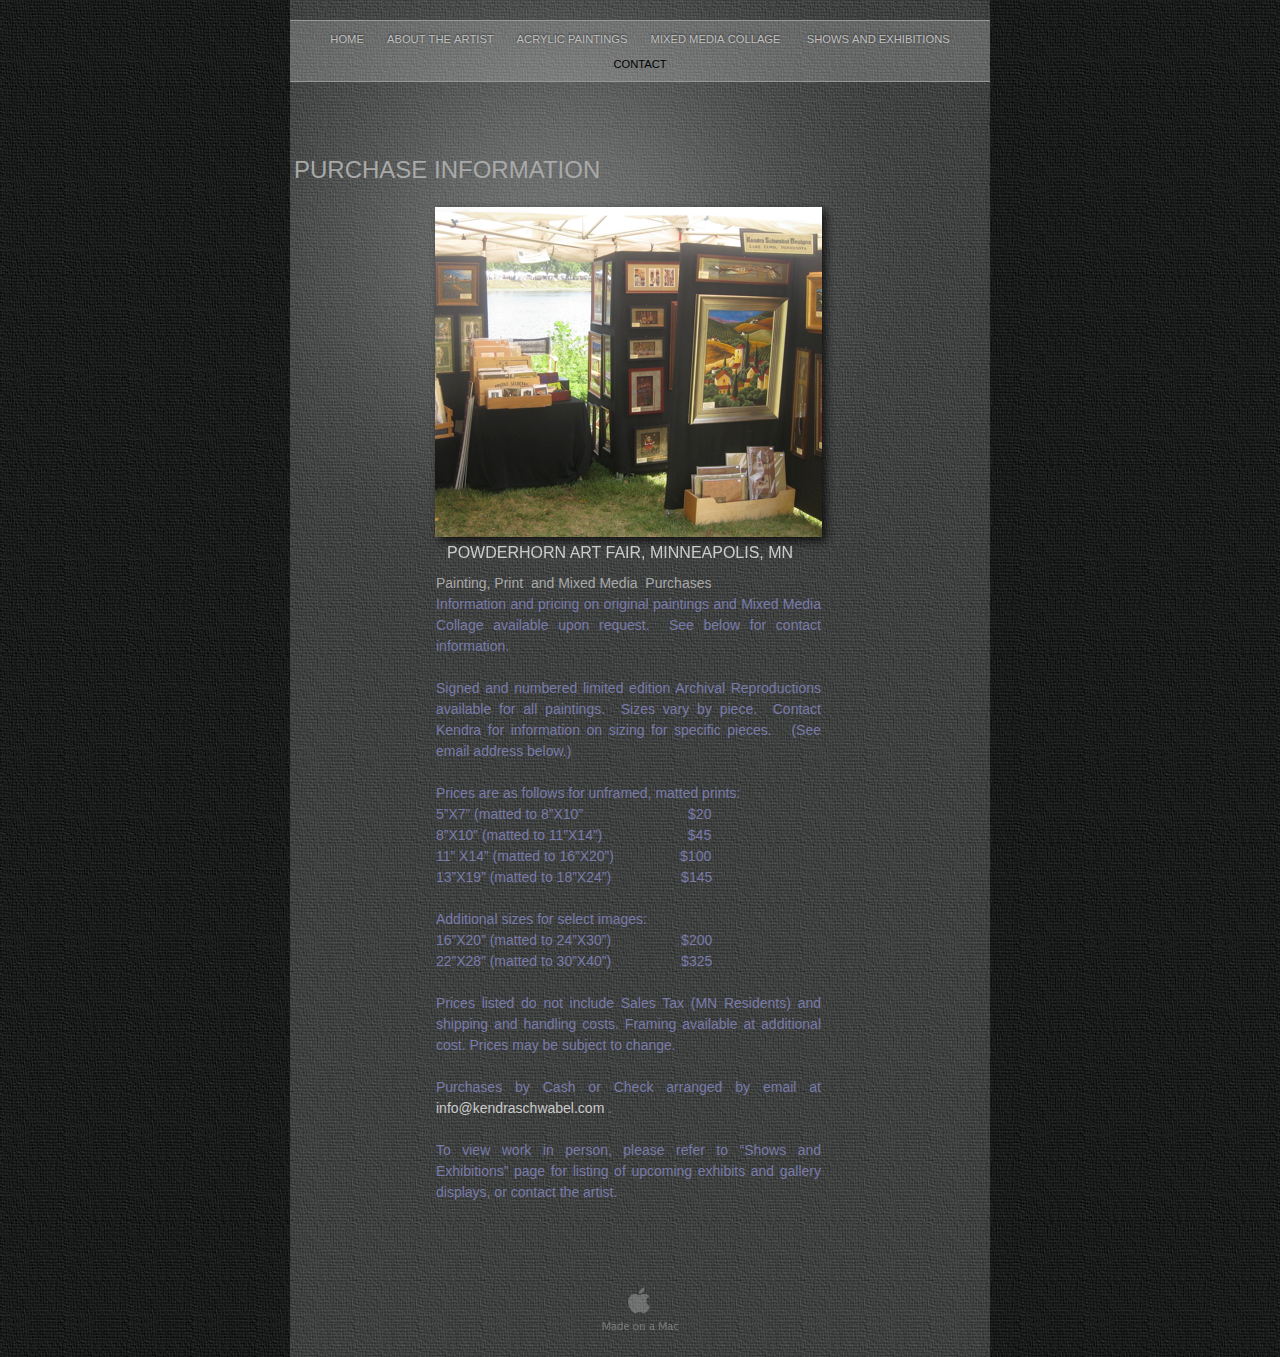
==== schwabel.com_kendra_/Contact.html @ 595070d6 "Initial commit." ====
<?xml version="1.0" encoding="UTF-8"?>
<!DOCTYPE html PUBLIC "-//W3C//DTD XHTML 1.0 Transitional//EN" "http://www.w3.org/TR/xhtml1/DTD/xhtml1-transitional.dtd">


<html xmlns="http://www.w3.org/1999/xhtml" xml:lang="en">
  <head><meta http-equiv="Content-Type" content="text/html; charset=UTF-8" />
    
    <meta name="Generator" content="iWeb 3.0.3" />
    <meta name="iWeb-Build" content="local-build-20130807" />
    <meta http-equiv="X-UA-Compatible" content="IE=EmulateIE7" />
    <meta name="viewport" content="width=700" />
    <title>Purchase information</title>
    <link rel="stylesheet" type="text/css" media="screen,print" href="Contact_files/Contact.css" />
    <!--[if lt IE 8]><link rel='stylesheet' type='text/css' media='screen,print' href='Contact_files/ContactIE.css'/><![endif]-->
    <!--[if gte IE 8]><link rel='stylesheet' type='text/css' media='screen,print' href='Media/IE8.css'/><![endif]-->
    <script type="text/javascript" src="Scripts/iWebSite.js"></script>
    <script type="text/javascript" src="Scripts/Widgets/SharedResources/WidgetCommon.js"></script>
    <script type="text/javascript" src="Scripts/Widgets/Navbar/navbar.js"></script>
    <script type="text/javascript" src="Scripts/iWebImage.js"></script>
    <script type="text/javascript" src="Contact_files/Contact.js"></script>
  </head>
  <body style="background: rgb(255, 255, 255) url(Contact_files/PhotoGray_browser_bg-2.jpg) repeat scroll top left; margin: 0pt; " onload="onPageLoad();" onunload="onPageUnload();">
    <div style="text-align: center; ">
      <div style="margin-bottom: 0px; margin-left: auto; margin-right: auto; margin-top: 0px; overflow: hidden; position: relative; word-wrap: break-word;  text-align: left; width: 700px; " id="body_content">
        <div style="background: transparent url(Contact_files/PhotoGray_bg_c-1.jpg) repeat scroll top left; width: 700px; ">
          <div style="margin-left: 0px; position: relative; width: 700px; z-index: 0; " id="nav_layer">
            <div style="height: 0px; line-height: 0px; " class="bumper"> </div>
            <div style="height: 700px; width: 700px;  height: 700px; left: 0px; position: absolute; top: -80px; width: 700px; z-index: 1; " class="tinyText style_SkipStroke">
              <img src="Contact_files/Darkroom_spotlight.jpg" alt="" style="border: none; height: 700px; width: 700px; " />
            </div>
            <div style="height: 1px; line-height: 1px; " class="tinyText"> </div>
            <div class="com-apple-iweb-widget-navbar flowDefining" id="widget0" style="margin-left: 0px; margin-top: 19px; opacity: 1.00; position: relative; width: 700px; z-index: 1; ">
    
              <div id="widget0-navbar" class="navbar">

      
                <div id="widget0-bg" class="navbar-bg">

        
                  <ul id="widget0-navbar-list" class="navbar-list">
 <li></li> 
</ul>
                  
      
</div>
                
    
</div>
            </div>
            <script type="text/javascript"><!--//--><![CDATA[//><!--
new NavBar('widget0', 'Scripts/Widgets/Navbar', 'Scripts/Widgets/SharedResources', '.', {"current-page-GUID": "899DFF4A-11B3-4D03-BEAB-EF75D33936A5", "path-to-root": "", "isCollectionPage": "NO", "navbar-css": ".navbar {\n\tfont-family: Futura, 'Trebuchet MS', sans-serif;\n\ttext-transform: uppercase;\n\tfont-size: .7em;\n\tcolor: #C1C1C1;\n\tline-height: 25px;\n\ttext-align: center;\n\tpadding: 0px;\n\tbackground-image: url(Contact_files\/PhotoGray_nav_bg.png);\n\t_background-image: url(Contact_files\/PhotoGray_nav_bg.jpg);\n\tbackground-repeat: repeat-y;\n\tborder-top: 1px solid #999;\n\tborder-bottom: 1px solid #999;\n}\n\n.navbar-bg {\n\tpadding: 6px 0px 4px 0px;\n}\n\n.navbar ul {\n\tlist-style: none;\n\tmargin: 0px;\n\tpadding: 0px 10px 0px 10px;\n}\n\n.navbar ul li {\n\tdisplay: inline; \n\tlist-style-type: none;\n\tmargin: 0px;\n\tpadding: 0px 10px 0px 10px;\n}\n\n\n.noncurrent-page  a:visited {\n\ttext-decoration: none;\n\tcolor: #C1C1C1;\n\ttext-shadow: 0px -1px 2px #333;\n}\n\n.noncurrent-page  a {\n\ttext-decoration: none;\n\tcolor: #C1C1C1;\n\ttext-shadow: 0px -1px 2px #333;\n}\n\n\n.noncurrent-page a:hover {\n\ttext-decoration: none;\n\tcolor: #EC001E;\n\ttext-shadow: 0px -1px 2px #333;\n}\n\n.current-page a\n{\n\ttext-decoration: none;\n\tcolor: #000;\n\ttext-shadow: 0px -1px 2px #7E7E7E;\n}\n\n.current-page a:visited\n{\n\ttext-decoration: none;\n\tcolor: #000;\n\ttext-shadow: 0px -1px 2px #7E7E7E;\n}\n\n"});
//--><!]]></script>
            <div style="clear: both; height: 0px; line-height: 0px; " class="spacer"> </div>
          </div>
          <div style="height: 107px; margin-left: 0px; position: relative; width: 700px; z-index: 10; " id="header_layer">
            <div style="height: 0px; line-height: 0px; " class="bumper"> </div>
            <div id="id1" style="height: 39px; left: 0px; position: absolute; top: 68px; width: 554px; z-index: 1; " class="style_SkipStroke_1 shape-with-text">
              <div class="text-content style_External_554_39" style="padding: 0px; ">
                <div class="style">
                  <p style="padding-bottom: 0pt; padding-top: 0pt; " class="paragraph_style">Purchase information</p>
                </div>
              </div>
            </div>
          </div>
          <div style="margin-left: 0px; position: relative; width: 700px; z-index: 5; " id="body_layer">
            <div style="height: 0px; line-height: 0px; " class="bumper"> </div>
            <div style="height: 1px; line-height: 1px; " class="tinyText"> </div>
            <div style="margin-left: 142px; margin-top: 379px; position: relative; width: 393px; z-index: 1; " class="style_SkipStroke_2 shape-with-text flowDefining">
              <div class="text-content style_External_393_635" style="padding: 0px; ">
                <div class="style">
                  <p style="padding-top: 0pt; " class="paragraph_style_1">Painting, Print  and Mixed Media  Purchases<br /></p>
                  <p class="paragraph_style_2">Information and pricing on original paintings and Mixed Media Collage available upon request.  See below for contact information.<br /></p>
                  <p class="paragraph_style_2"><br /></p>
                  <p class="paragraph_style_2">Signed and numbered limited edition Archival Reproductions available for all paintings.  Sizes vary by piece.  Contact Kendra for information on sizing for specific pieces.   (See email address below.)<br /></p>
                  <p class="paragraph_style_2"><br /></p>
                  <p class="paragraph_style_2">Prices are as follows for unframed, matted prints:<br /></p>
                  <p class="paragraph_style_2">5”X7” (matted to 8”X10”                           $20<br /></p>
                  <p class="paragraph_style_2">8”X10” (matted to 11”X14”)                      $45<br /></p>
                  <p class="paragraph_style_2">11” X14” (matted to 16”X20”)                 $100<br /></p>
                  <p class="paragraph_style_2">13”X19” (matted to 18”X24”)                  $145<br /></p>
                  <p class="paragraph_style_2"><br /></p>
                  <p class="paragraph_style_2">Additional sizes for select images:<br /></p>
                  <p class="paragraph_style_2">16”X20” (matted to 24”X30”)                  $200<br /></p>
                  <p class="paragraph_style_2">22”X28” (matted to 30”X40”)                  $325<br /></p>
                  <p class="paragraph_style_2"><br /></p>
                  <p class="paragraph_style_2">Prices listed do not include Sales Tax (MN Residents) and shipping and handling costs. Framing available at additional cost. Prices may be subject to change. <br /></p>
                  <p class="paragraph_style_2"><br /></p>
                  <p class="paragraph_style_2">Purchases by Cash or Check arranged by email at <a href="mailto:info@kendraschwabel.com?subject=" title="mailto:info@kendraschwabel.com?subject=">info@kendraschwabel.com</a> .<br /></p>
                  <p class="paragraph_style_2"><br /></p>
                  <p style="padding-bottom: 0pt; " class="paragraph_style_2">To view work in person, please refer to “Shows and Exhibitions” page for listing of upcoming exhibits and gallery displays, or contact the artist.   </p>
                </div>
              </div>
            </div>
            


            <div style="height: 330px; width: 387px;  height: 330px; left: 145px; position: absolute; top: 18px; width: 387px; z-index: 1; " class="tinyText stroke_0 shadow_0">
              <div style="position: relative; width: 387px; ">
                <img src="Contact_files/shapeimage_1.png" alt="" style="height: 330px; left: 0px; position: absolute; top: 0px; width: 387px; " />
              </div>
            </div>
            


            <div id="id2" style="height: 29px; left: 153px; position: absolute; top: 349px; width: 393px; z-index: 1; " class="style_SkipStroke_3 shape-with-text">
              <div class="text-content graphic_shape_layout_style_default_External_393_29" style="padding: 0px; ">
                <div class="graphic_shape_layout_style_default">
                  <p style="padding-bottom: 0pt; padding-top: 0pt; " class="Title">Powderhorn Art Fair, Minneapolis, MN</p>
                </div>
              </div>
            </div>
            


            <div id="id3" style="height: 100px; left: 300px; position: absolute; top: 143px; width: 100px; z-index: 1; " class="style_SkipStroke_4 shape-with-text">
              <div class="text-content graphic_textbox_layout_style_default_External_100_100" style="padding: 0px; ">
                <div class="graphic_textbox_layout_style_default"></div>
              </div>
            </div>
            


            <div id="id4" style="height: 100px; left: 310px; position: absolute; top: 153px; width: 100px; z-index: 1; " class="style_SkipStroke_4 shape-with-text">
              <div class="text-content graphic_textbox_layout_style_default_External_100_100" style="padding: 0px; ">
                <div class="graphic_textbox_layout_style_default"></div>
              </div>
            </div>
            <div style="height: 0px; line-height: 0px; " class="spacer"> </div>
          </div>
          <div style="height: 150px; margin-left: 0px; position: relative; width: 700px; z-index: 15; " id="footer_layer">
            <div style="height: 0px; line-height: 0px; " class="bumper"> </div>
            <a href="http://apple.com/mac" title="http://apple.com/mac"><img src="Contact_files/mwmac_white.png" alt="Made on a Mac" style="border: none; height: 50px; left: 280px; opacity: 0.25; position: absolute; top: 75px; width: 139px; z-index: 1; " id="id5" />

</a>
          </div>
        </div>
      </div>
    </div>
  </body>
</html>
---- schwabel.com_kendra_/Contact_files/Contact.css ----
.Body {
    color: rgb(255, 255, 255);
    font-family: 'Futura-Medium', 'Futura', 'Trebuchet MS', sans-serif;
    font-size: 14px;
    font-stretch: normal;
    font-style: normal;
    font-variant: normal;
    font-weight: 500;
    letter-spacing: 0;
    line-height: 21px;
    margin-bottom: 0px;
    margin-left: 0px;
    margin-right: 0px;
    margin-top: 0px;
    opacity: 1.00;
    padding-bottom: 0px;
    padding-top: 0px;
    text-align: left;
    text-decoration: none;
    text-indent: 0px;
    text-transform: none;
}
.Header {
    color: rgb(255, 255, 255);
    font-family: 'Futura-Medium', 'Futura', 'Trebuchet MS', sans-serif;
    font-size: 24px;
    font-stretch: normal;
    font-style: normal;
    font-variant: normal;
    font-weight: 500;
    letter-spacing: 0;
    line-height: 32px;
    margin-bottom: 0px;
    margin-left: 0px;
    margin-right: 0px;
    margin-top: 0px;
    opacity: 1.00;
    padding-bottom: 0px;
    padding-top: 0px;
    text-align: left;
    text-decoration: none;
    text-indent: 0px;
    text-transform: uppercase;
}
.Normal_External_393_635 {
    position: relative;
}
.Normal_External_554_39 {
    position: relative;
}
.Normal {
    padding: 4px;
}
.Title {
    color: rgb(203, 203, 203);
    font-family: 'Futura-Medium', 'Futura', 'Trebuchet MS', sans-serif;
    font-size: 16px;
    font-stretch: normal;
    font-style: normal;
    font-variant: normal;
    font-weight: 500;
    letter-spacing: 0;
    line-height: 21px;
    margin-bottom: 0px;
    margin-left: 0px;
    margin-right: 0px;
    margin-top: 0px;
    opacity: 1.00;
    padding-bottom: 0px;
    padding-top: 0px;
    text-align: left;
    text-decoration: none;
    text-indent: 0px;
    text-transform: uppercase;
}
.style_SkipStroke_1 {
    background: transparent;
    opacity: 1.00;
}
.style_SkipStroke_2 {
    background: transparent;
    opacity: 1.00;
}
.style_SkipStroke_3 {
    background: transparent;
    opacity: 1.00;
}
.style_SkipStroke_4 {
    background: transparent;
    opacity: 1.00;
}
.style_External_554_39 {
    position: relative;
}
.graphic_generic_body_textbox_style_default_SkipStroke {
    background: transparent;
    opacity: 1.00;
}
.paragraph_style {
    color: rgb(169, 169, 169);
    font-family: 'Futura-Medium', 'Futura', 'Trebuchet MS', sans-serif;
    font-size: 24px;
    font-stretch: normal;
    font-style: normal;
    font-variant: normal;
    font-weight: 500;
    letter-spacing: 0;
    line-height: 32px;
    margin-bottom: 0px;
    margin-left: 0px;
    margin-right: 0px;
    margin-top: 0px;
    opacity: 1.00;
    padding-bottom: 0px;
    padding-top: 0px;
    text-align: left;
    text-decoration: none;
    text-indent: 0px;
    text-transform: uppercase;
}
.style {
    padding: 4px;
}
.paragraph_style_1 {
    color: rgb(169, 169, 169);
    font-family: 'Futura-Medium', 'Futura', 'Trebuchet MS', sans-serif;
    font-size: 14px;
    font-stretch: normal;
    font-style: normal;
    font-variant: normal;
    font-weight: 500;
    letter-spacing: 0;
    line-height: 21px;
    margin-bottom: 0px;
    margin-left: 0px;
    margin-right: 0px;
    margin-top: 0px;
    opacity: 1.00;
    padding-bottom: 0px;
    padding-top: 0px;
    text-align: left;
    text-decoration: none;
    text-indent: 0px;
    text-transform: none;
}
.paragraph_style_2 {
    color: rgb(121, 123, 170);
    font-family: 'Futura-Medium', 'Futura', 'Trebuchet MS', sans-serif;
    font-size: 14px;
    font-stretch: normal;
    font-style: normal;
    font-variant: normal;
    font-weight: 500;
    letter-spacing: 0;
    line-height: 21px;
    margin-bottom: 0px;
    margin-left: 0px;
    margin-right: 0px;
    margin-top: 0px;
    opacity: 1.00;
    padding-bottom: 0px;
    padding-top: 0px;
    text-align: justify;
    text-decoration: none;
    text-indent: 0px;
    text-transform: none;
}
.style_SkipStroke {
    background: transparent;
    opacity: 1.00;
}
.style_External_393_635 {
    position: relative;
}
.graphic_generic_header_textbox_style_default_SkipStroke {
    background: transparent;
    opacity: 1.00;
}
.graphic_generic_title_textbox_style_default_SkipStroke {
    background: transparent;
    opacity: 1.00;
}
.graphic_image_style_default_SkipStroke {
    background: transparent;
    opacity: 1.00;
}
.graphic_shape_layout_style_default {
    padding: 4px;
}
.graphic_shape_layout_style_default_External_393_29 {
    position: relative;
}
.graphic_textbox_layout_style_default_External_100_100 {
    position: relative;
}
.graphic_textbox_layout_style_default {
    padding: 4px;
}
.graphic_textbox_style_default_SkipStroke {
    background: transparent;
    opacity: 1.00;
}
a {
    color: rgb(203, 203, 203);
    text-decoration: none;
}
a:visited {
    color: rgb(121, 121, 124);
    text-decoration: none;
}
a:hover {
    color: rgb(188, 38, 44);
    text-decoration: none;
}
#widget0 a:visited {
    color: rgb(121, 121, 124);
    text-decoration: none;
}
.bumper {
    font-size: 1px;
    line-height: 1px;
}
#widget0 a:hover {
    color: rgb(188, 38, 44);
    text-decoration: none;
}
.spacer {
    font-size: 1px;
    line-height: 1px;
}
.tinyText {
    font-size: 1px;
    line-height: 1px;
}
#widget0 a {
    color: rgb(203, 203, 203);
    text-decoration: none;
}
body { 
    -webkit-text-size-adjust: none;
}
div { 
    overflow: visible; 
}
img { 
    border: none; 
}
.InlineBlock { 
    display: inline; 
}
.InlineBlock { 
    display: inline-block; 
}
.inline-block {
    display: inline-block;
    vertical-align: baseline;
    margin-bottom:0.3em;
}
.inline-block.shape-with-text {
    vertical-align: bottom;
}
.vertical-align-middle-middlebox {
    display: table;
}
.vertical-align-middle-innerbox {
    display: table-cell;
    vertical-align: middle;
}
div.paragraph {
    position: relative;
}
li.full-width {
    width: 100;
}
---- schwabel.com_kendra_/Contact_files/ContactIE.css ----
.inline-block {
    display: inline;
    vertical-align: baseline;
    margin-bottom:-2em;
    margin-top:2em;
    position:relative;
    top:-2em;
}
.vertical-align-middle-middlebox {
    display: block;
    height: auto;
    position: absolute;
    top: 50%;
}
.vertical-align-middle-innerbox {
    display: block;
    position: relative;
    top: -50%;
}
li.full-width {
    width: auto;
}
li div div.inline-block a img {
    text-indent: 0;
}
img {
    -ms-interpolation-mode: bicubic;
}
---- schwabel.com_kendra_/Media/IE8.css ----
.inline-block {
    display: inline-block;
    vertical-align: baseline;
}
li.full-width {
    width: auto;
}
li div div.inline-block a img {
    text-indent: 0;
}   
img {
    -ms-interpolation-mode: bicubic;
}
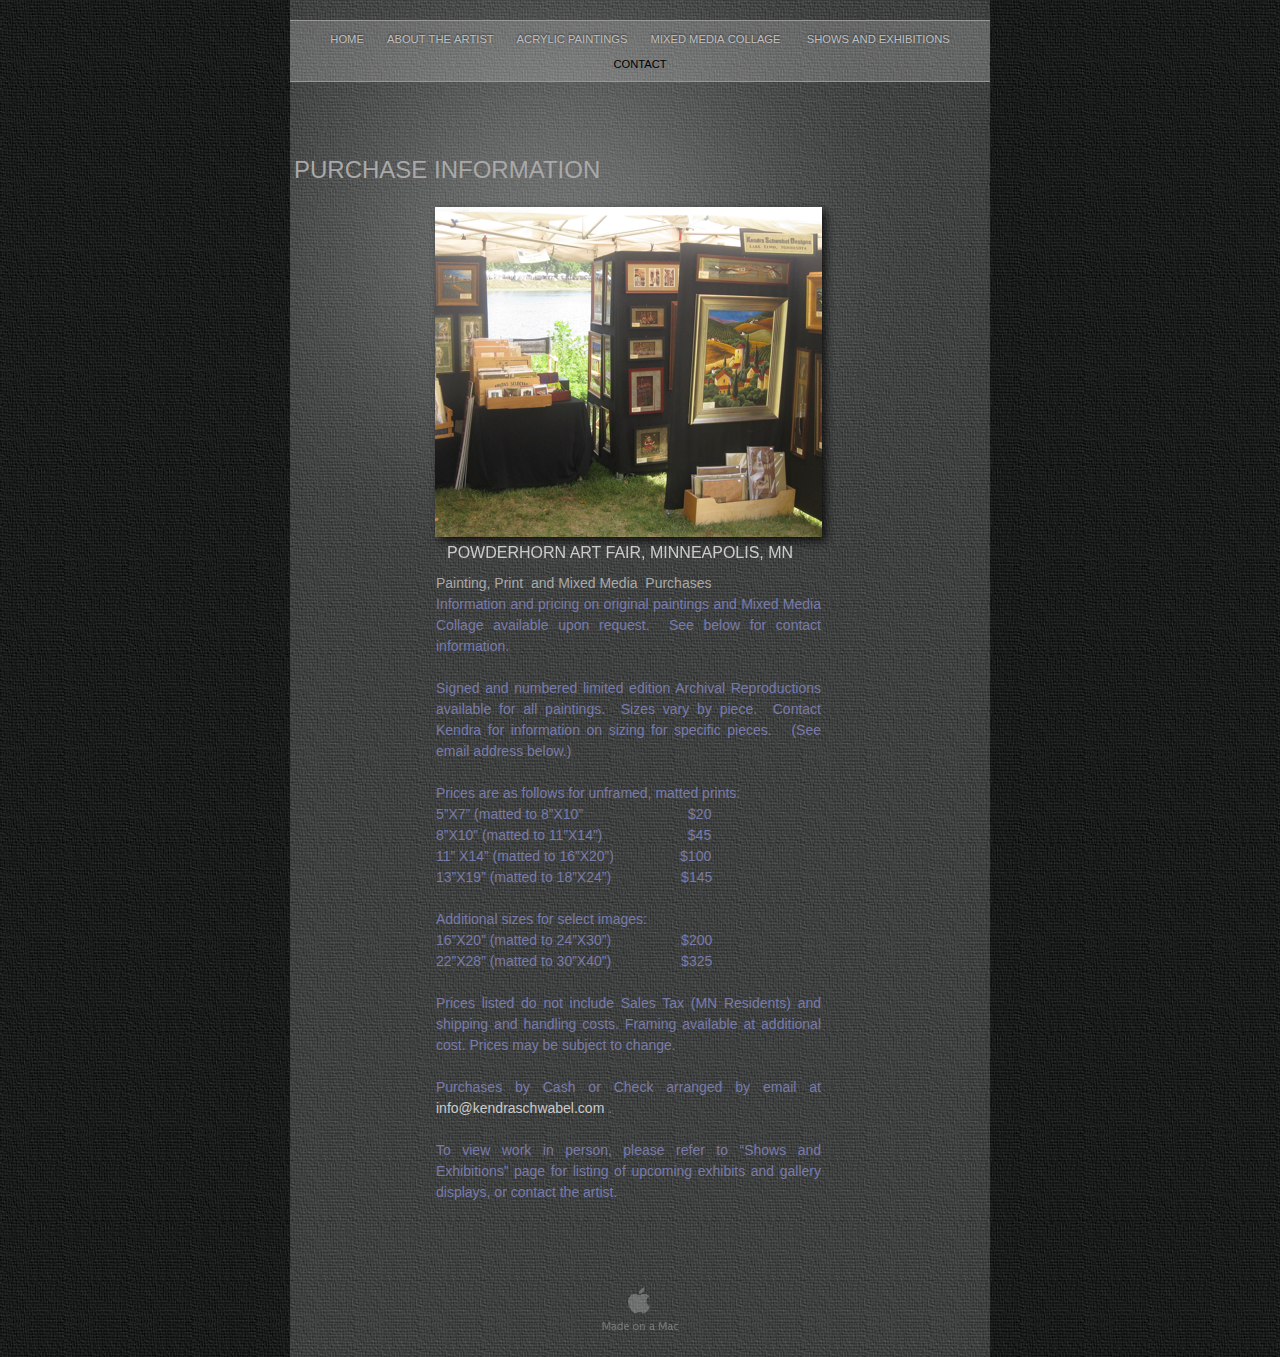
==== commit 064fb205: "publish from iWeb" ====
--- a/schwabel.com_kendra_/Contact.html
+++ b/schwabel.com_kendra_/Contact.html
@@ -2,11 +2,11 @@
 <!DOCTYPE html PUBLIC "-//W3C//DTD XHTML 1.0 Transitional//EN" "http://www.w3.org/TR/xhtml1/DTD/xhtml1-transitional.dtd">
 
 
-<html xmlns="http://www.w3.org/1999/xhtml" xml:lang="en">
-  <head><meta http-equiv="Content-Type" content="text/html; charset=UTF-8" />
-    
-    <meta name="Generator" content="iWeb 3.0.3" />
-    <meta name="iWeb-Build" content="local-build-20130807" />
+<html xmlns="http://www.w3.org/1999/xhtml" xml:lang="en" lang="en">
+  <head>
+    <meta http-equiv="Content-Type" content="text/html; charset=UTF-8" />
+    <meta name="Generator" content="iWeb 3.0.4" />
+    <meta name="iWeb-Build" content="local-build-20190720" />
     <meta http-equiv="X-UA-Compatible" content="IE=EmulateIE7" />
     <meta name="viewport" content="width=700" />
     <title>Purchase information</title>
@@ -48,7 +48,7 @@
 </div>
             </div>
             <script type="text/javascript"><!--//--><![CDATA[//><!--
-new NavBar('widget0', 'Scripts/Widgets/Navbar', 'Scripts/Widgets/SharedResources', '.', {"current-page-GUID": "899DFF4A-11B3-4D03-BEAB-EF75D33936A5", "path-to-root": "", "isCollectionPage": "NO", "navbar-css": ".navbar {\n\tfont-family: Futura, 'Trebuchet MS', sans-serif;\n\ttext-transform: uppercase;\n\tfont-size: .7em;\n\tcolor: #C1C1C1;\n\tline-height: 25px;\n\ttext-align: center;\n\tpadding: 0px;\n\tbackground-image: url(Contact_files\/PhotoGray_nav_bg.png);\n\t_background-image: url(Contact_files\/PhotoGray_nav_bg.jpg);\n\tbackground-repeat: repeat-y;\n\tborder-top: 1px solid #999;\n\tborder-bottom: 1px solid #999;\n}\n\n.navbar-bg {\n\tpadding: 6px 0px 4px 0px;\n}\n\n.navbar ul {\n\tlist-style: none;\n\tmargin: 0px;\n\tpadding: 0px 10px 0px 10px;\n}\n\n.navbar ul li {\n\tdisplay: inline; \n\tlist-style-type: none;\n\tmargin: 0px;\n\tpadding: 0px 10px 0px 10px;\n}\n\n\n.noncurrent-page  a:visited {\n\ttext-decoration: none;\n\tcolor: #C1C1C1;\n\ttext-shadow: 0px -1px 2px #333;\n}\n\n.noncurrent-page  a {\n\ttext-decoration: none;\n\tcolor: #C1C1C1;\n\ttext-shadow: 0px -1px 2px #333;\n}\n\n\n.noncurrent-page a:hover {\n\ttext-decoration: none;\n\tcolor: #EC001E;\n\ttext-shadow: 0px -1px 2px #333;\n}\n\n.current-page a\n{\n\ttext-decoration: none;\n\tcolor: #000;\n\ttext-shadow: 0px -1px 2px #7E7E7E;\n}\n\n.current-page a:visited\n{\n\ttext-decoration: none;\n\tcolor: #000;\n\ttext-shadow: 0px -1px 2px #7E7E7E;\n}\n\n"});
+new NavBar('widget0', 'Scripts/Widgets/Navbar', 'Scripts/Widgets/SharedResources', '.', {"path-to-root": "", "navbar-css": ".navbar {\n\tfont-family: Futura, 'Trebuchet MS', sans-serif;\n\ttext-transform: uppercase;\n\tfont-size: .7em;\n\tcolor: #C1C1C1;\n\tline-height: 25px;\n\ttext-align: center;\n\tpadding: 0px;\n\tbackground-image: url(Contact_files\/PhotoGray_nav_bg.png);\n\t_background-image: url(Contact_files\/PhotoGray_nav_bg.jpg);\n\tbackground-repeat: repeat-y;\n\tborder-top: 1px solid #999;\n\tborder-bottom: 1px solid #999;\n}\n\n.navbar-bg {\n\tpadding: 6px 0px 4px 0px;\n}\n\n.navbar ul {\n\tlist-style: none;\n\tmargin: 0px;\n\tpadding: 0px 10px 0px 10px;\n}\n\n.navbar ul li {\n\tdisplay: inline; \n\tlist-style-type: none;\n\tmargin: 0px;\n\tpadding: 0px 10px 0px 10px;\n}\n\n\n.noncurrent-page  a:visited {\n\ttext-decoration: none;\n\tcolor: #C1C1C1;\n\ttext-shadow: 0px -1px 2px #333;\n}\n\n.noncurrent-page  a {\n\ttext-decoration: none;\n\tcolor: #C1C1C1;\n\ttext-shadow: 0px -1px 2px #333;\n}\n\n\n.noncurrent-page a:hover {\n\ttext-decoration: none;\n\tcolor: #EC001E;\n\ttext-shadow: 0px -1px 2px #333;\n}\n\n.current-page a\n{\n\ttext-decoration: none;\n\tcolor: #000;\n\ttext-shadow: 0px -1px 2px #7E7E7E;\n}\n\n.current-page a:visited\n{\n\ttext-decoration: none;\n\tcolor: #000;\n\ttext-shadow: 0px -1px 2px #7E7E7E;\n}\n\n", "current-page-GUID": "899DFF4A-11B3-4D03-BEAB-EF75D33936A5", "isCollectionPage": "NO"});
 //--><!]]></script>
             <div style="clear: both; height: 0px; line-height: 0px; " class="spacer"> </div>
           </div>
@@ -85,7 +85,7 @@
                   <p class="paragraph_style_2"><br /></p>
                   <p class="paragraph_style_2">Prices listed do not include Sales Tax (MN Residents) and shipping and handling costs. Framing available at additional cost. Prices may be subject to change. <br /></p>
                   <p class="paragraph_style_2"><br /></p>
-                  <p class="paragraph_style_2">Purchases by Cash or Check arranged by email at <a href="mailto:info@kendraschwabel.com?subject=" title="mailto:info@kendraschwabel.com?subject=">info@kendraschwabel.com</a> .<br /></p>
+                  <p class="paragraph_style_2">Purchases by Cash or Check arranged by email at <a title="mailto:info@kendraschwabel.com?subject=" href="mailto:info@kendraschwabel.com?subject=">info@kendraschwabel.com</a> .<br /></p>
                   <p class="paragraph_style_2"><br /></p>
                   <p style="padding-bottom: 0pt; " class="paragraph_style_2">To view work in person, please refer to “Shows and Exhibitions” page for listing of upcoming exhibits and gallery displays, or contact the artist.   </p>
                 </div>
--- a/schwabel.com_kendra_/Contact_files/Contact.css
+++ b/schwabel.com_kendra_/Contact_files/Contact.css
@@ -1,3 +1,98 @@
+.style {
+    padding: 4px;
+}
+.paragraph_style {
+    color: rgb(169, 169, 169);
+    font-family: 'Futura-Medium', 'Futura', 'Trebuchet MS', sans-serif;
+    font-size: 24px;
+    font-stretch: normal;
+    font-style: normal;
+    font-variant: normal;
+    font-weight: 500;
+    letter-spacing: 0;
+    line-height: 32px;
+    margin-bottom: 0px;
+    margin-left: 0px;
+    margin-right: 0px;
+    margin-top: 0px;
+    opacity: 1.00;
+    padding-bottom: 0px;
+    padding-top: 0px;
+    text-align: left;
+    text-decoration: none;
+    text-indent: 0px;
+    text-transform: uppercase;
+}
+.paragraph_style_1 {
+    color: rgb(169, 169, 169);
+    font-family: 'Futura-Medium', 'Futura', 'Trebuchet MS', sans-serif;
+    font-size: 14px;
+    font-stretch: normal;
+    font-style: normal;
+    font-variant: normal;
+    font-weight: 500;
+    letter-spacing: 0;
+    line-height: 21px;
+    margin-bottom: 0px;
+    margin-left: 0px;
+    margin-right: 0px;
+    margin-top: 0px;
+    opacity: 1.00;
+    padding-bottom: 0px;
+    padding-top: 0px;
+    text-align: left;
+    text-decoration: none;
+    text-indent: 0px;
+    text-transform: none;
+}
+.paragraph_style_2 {
+    color: rgb(121, 123, 170);
+    font-family: 'Futura-Medium', 'Futura', 'Trebuchet MS', sans-serif;
+    font-size: 14px;
+    font-stretch: normal;
+    font-style: normal;
+    font-variant: normal;
+    font-weight: 500;
+    letter-spacing: 0;
+    line-height: 21px;
+    margin-bottom: 0px;
+    margin-left: 0px;
+    margin-right: 0px;
+    margin-top: 0px;
+    opacity: 1.00;
+    padding-bottom: 0px;
+    padding-top: 0px;
+    text-align: justify;
+    text-decoration: none;
+    text-indent: 0px;
+    text-transform: none;
+}
+.style_SkipStroke_2 {
+    background: transparent;
+    opacity: 1.00;
+}
+.style_SkipStroke {
+    background: transparent;
+    opacity: 1.00;
+}
+.style_SkipStroke_1 {
+    background: transparent;
+    opacity: 1.00;
+}
+.style_SkipStroke_3 {
+    background: transparent;
+    opacity: 1.00;
+}
+.style_SkipStroke_4 {
+    background: transparent;
+    opacity: 1.00;
+}
+.style_External_554_39 {
+    position: relative;
+}
+.style_External_393_635 {
+    position: relative;
+}
 .Body {
     color: rgb(255, 255, 255);
     font-family: 'Futura-Medium', 'Futura', 'Trebuchet MS', sans-serif;
@@ -42,14 +137,14 @@
     text-indent: 0px;
     text-transform: uppercase;
 }
+.Normal {
+    padding: 4px;
+}
 .Normal_External_393_635 {
     position: relative;
 }
 .Normal_External_554_39 {
     position: relative;
-}
-.Normal {
-    padding: 4px;
 }
 .Title {
     color: rgb(203, 203, 203);
@@ -73,105 +168,10 @@
     text-indent: 0px;
     text-transform: uppercase;
 }
-.style_SkipStroke_1 {
-    background: transparent;
-    opacity: 1.00;
-}
-.style_SkipStroke_2 {
-    background: transparent;
-    opacity: 1.00;
-}
-.style_SkipStroke_3 {
-    background: transparent;
-    opacity: 1.00;
-}
-.style_SkipStroke_4 {
-    background: transparent;
-    opacity: 1.00;
-}
-.style_External_554_39 {
-    position: relative;
-}
 .graphic_generic_body_textbox_style_default_SkipStroke {
     background: transparent;
     opacity: 1.00;
 }
-.paragraph_style {
-    color: rgb(169, 169, 169);
-    font-family: 'Futura-Medium', 'Futura', 'Trebuchet MS', sans-serif;
-    font-size: 24px;
-    font-stretch: normal;
-    font-style: normal;
-    font-variant: normal;
-    font-weight: 500;
-    letter-spacing: 0;
-    line-height: 32px;
-    margin-bottom: 0px;
-    margin-left: 0px;
-    margin-right: 0px;
-    margin-top: 0px;
-    opacity: 1.00;
-    padding-bottom: 0px;
-    padding-top: 0px;
-    text-align: left;
-    text-decoration: none;
-    text-indent: 0px;
-    text-transform: uppercase;
-}
-.style {
-    padding: 4px;
-}
-.paragraph_style_1 {
-    color: rgb(169, 169, 169);
-    font-family: 'Futura-Medium', 'Futura', 'Trebuchet MS', sans-serif;
-    font-size: 14px;
-    font-stretch: normal;
-    font-style: normal;
-    font-variant: normal;
-    font-weight: 500;
-    letter-spacing: 0;
-    line-height: 21px;
-    margin-bottom: 0px;
-    margin-left: 0px;
-    margin-right: 0px;
-    margin-top: 0px;
-    opacity: 1.00;
-    padding-bottom: 0px;
-    padding-top: 0px;
-    text-align: left;
-    text-decoration: none;
-    text-indent: 0px;
-    text-transform: none;
-}
-.paragraph_style_2 {
-    color: rgb(121, 123, 170);
-    font-family: 'Futura-Medium', 'Futura', 'Trebuchet MS', sans-serif;
-    font-size: 14px;
-    font-stretch: normal;
-    font-style: normal;
-    font-variant: normal;
-    font-weight: 500;
-    letter-spacing: 0;
-    line-height: 21px;
-    margin-bottom: 0px;
-    margin-left: 0px;
-    margin-right: 0px;
-    margin-top: 0px;
-    opacity: 1.00;
-    padding-bottom: 0px;
-    padding-top: 0px;
-    text-align: justify;
-    text-decoration: none;
-    text-indent: 0px;
-    text-transform: none;
-}
-.style_SkipStroke {
-    background: transparent;
-    opacity: 1.00;
-}
-.style_External_393_635 {
-    position: relative;
-}
 .graphic_generic_header_textbox_style_default_SkipStroke {
     background: transparent;
     opacity: 1.00;
@@ -190,11 +190,11 @@
 .graphic_shape_layout_style_default_External_393_29 {
     position: relative;
 }
+.graphic_textbox_layout_style_default {
+    padding: 4px;
+}
 .graphic_textbox_layout_style_default_External_100_100 {
     position: relative;
-}
-.graphic_textbox_layout_style_default {
-    padding: 4px;
 }
 .graphic_textbox_style_default_SkipStroke {
     background: transparent;
@@ -209,32 +209,32 @@
     text-decoration: none;
 }
 a:hover {
-    color: rgb(188, 38, 44);
-    text-decoration: none;
-}
-#widget0 a:visited {
-    color: rgb(121, 121, 124);
+    color: rgb(189, 37, 44);
     text-decoration: none;
 }
 .bumper {
     font-size: 1px;
     line-height: 1px;
 }
+.tinyText {
+    font-size: 1px;
+    line-height: 1px;
+}
 #widget0 a:hover {
-    color: rgb(188, 38, 44);
+    color: rgb(189, 37, 44);
+    text-decoration: none;
+}
+#widget0 a:visited {
+    color: rgb(121, 121, 124);
+    text-decoration: none;
+}
+#widget0 a {
+    color: rgb(203, 203, 203);
     text-decoration: none;
 }
 .spacer {
     font-size: 1px;
     line-height: 1px;
-}
-.tinyText {
-    font-size: 1px;
-    line-height: 1px;
-}
-#widget0 a {
-    color: rgb(203, 203, 203);
-    text-decoration: none;
 }
 body { 
     -webkit-text-size-adjust: none;
